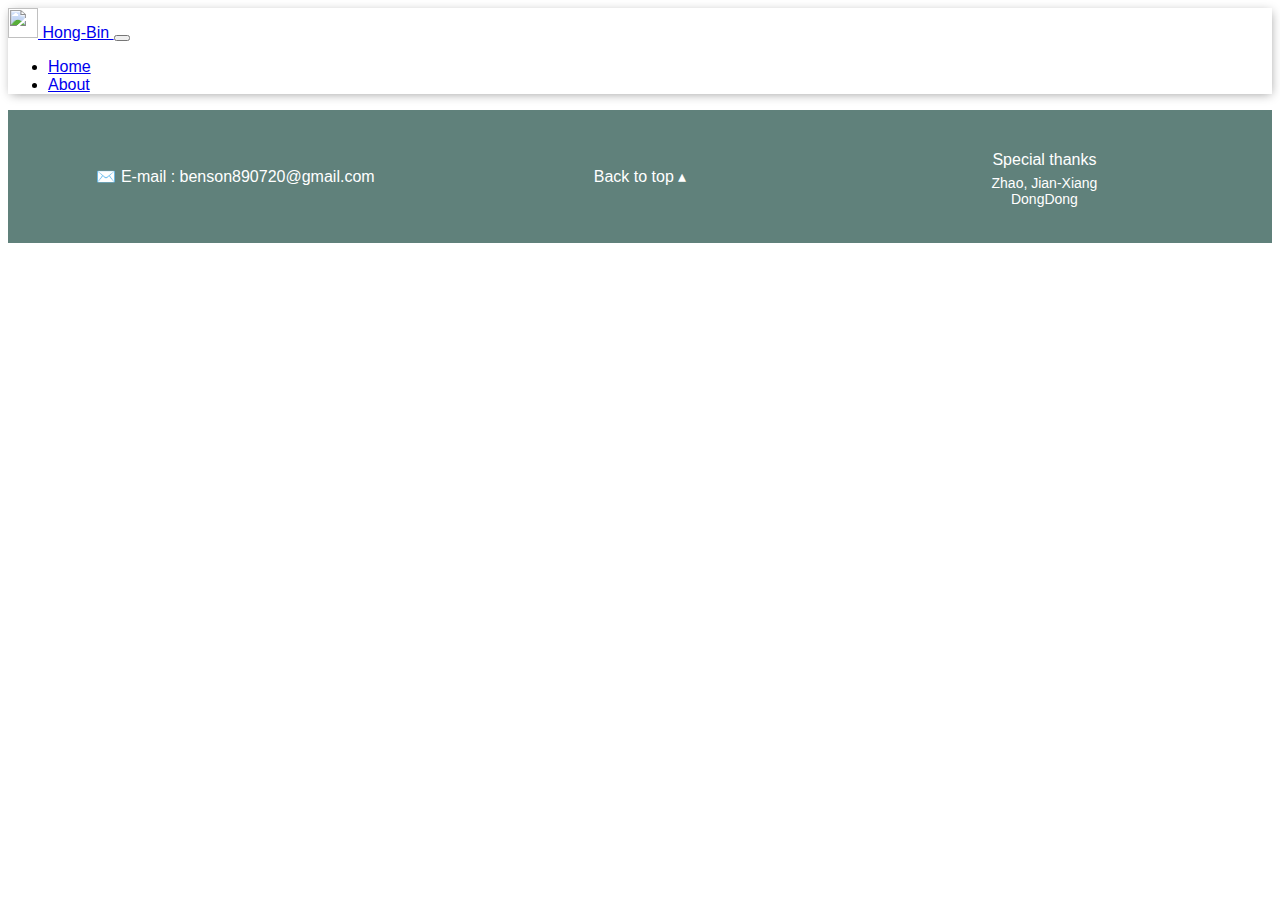
==== templates/about.html @ 3daf5b7e "add content option button fuction" ====
<!DOCTYPE html>
<html lang="zh">

  <head>
      <meta charset="utf-8">
      <meta name="viewport" content="width=device-width, initial-scale=1">
    
      <title>Hong-Bin's website</title>
      <link href="./assets/favicon.ico" rel="shortcut icon"/>

      <link href="https://cdn.jsdelivr.net/npm/bootstrap@5.2.0/dist/css/bootstrap.min.css" rel="stylesheet" integrity="sha384-gH2yIJqKdNHPEq0n4Mqa/HGKIhSkIHeL5AyhkYV8i59U5AR6csBvApHHNl/vI1Bx" crossorigin="anonymous">
      
      <link rel="stylesheet" type="text/css" href="../css/index.css">
      <link rel="stylesheet" type="text/css" href="../css/index_phone.css">

  </head>


  <body id="body-top">



    <div>   <!-- [Bootstrap Navbar]  Src: https://getbootstrap.com/docs/5.2/components/navbar/  -->
        <nav class="navbar navbar-expand-lg bg-light" style="box-shadow: 1px 2px 10px -2px #9c9c9c;">
          <div class="container-fluid">
    
            <a class="navbar-brand" href="../index.html">
              <img src="../assets/favicon.ico" width="30" height="30" class="d-inline-block align-top">
              Hong-Bin
            </a>
    
            <button class="navbar-toggler" type="button" data-bs-toggle="collapse" data-bs-target="#navbarSupportedContent" aria-controls="navbarSupportedContent" aria-expanded="false" aria-label="Toggle navigation">
              <span class="navbar-toggler-icon"></span>
            </button>
    
            <div class="collapse navbar-collapse" id="navbarSupportedContent">
              <ul class="navbar-nav me-auto mb-2 mb-lg-0">
    
                <li class="nav-item">
                  <a class="nav-link active" aria-current="page" href="../index.html">Home</a>
                </li>
    
  
    
                <li class="nav-item">
                  <a class="nav-link active" href="./about.html"> About </a>
                </li>
    
    
              </ul>
    
    
            </div>
    
          </div>
        </nav>
    </div>











    <div id="footer" class="footer-box">
        <div id="footer-email" class="footer-content-box">
          <p>
            ✉️ E-mail : benson890720@gmail.com
          </p>
        </div>
  
        <div class="footer-content-box">
          <a href="#body-top">
            <p> Back to top ▴</p>
          </a>
        </div>
  
        <div id="special-thanks" class="footer-content-box">
          <p style="font-size: 16px; margin: 6px;">Special thanks</p>
          
          <p>Zhao, Jian-Xiang</p>
          <p><a href="https://github.com/DongDong-Zoez">DongDong</a></p>
        </div>
        
    </div>





  </body>




  <script src="https://cdn.jsdelivr.net/npm/bootstrap@5.2.0/dist/js/bootstrap.bundle.min.js" integrity="sha384-A3rJD856KowSb7dwlZdYEkO39Gagi7vIsF0jrRAoQmDKKtQBHUuLZ9AsSv4jD4Xa" crossorigin="anonymous"></script>
   


</html>
---- css/index.css ----
/*
Reference : 
[1] : "css3 transition animation on load? " ; https://stackoverflow.com/questions/6805482/css3-transition-animation-on-load
[2] : "【分享】CSS-底線畫起來!底線動起來+尾聲 " ; https://ithelp.ithome.com.tw/articles/10279532 

*/




/* global */
@import url(https://fonts.googleapis.com/earlyaccess/cwtexyen.css);

html, body {
    height: 100%;
}

body{
    /*'cwTeXYen' 圓體字體*/
    font-family: 'Noto Sans TC',sans-serif !important;
}


@keyframes slide_left_to_right {
    0% {
      transform: translateX(-5%);
      opacity: 0;
    }
    100% {
      transform: translateX(0);
      opacity: 1;
    }
}




/* ID */

#about-me{
    visibility:visible;
    display: block;
    max-height: fit-content;
}


#about-this-page{
    visibility:hidden;
    display: none;
}

#others{
    visibility:hidden;
    display: none;
}


/* ID -> title */
#title-banner{
    width: 100%;
    height: 52.5%;
    
    background-color:#7cdf9e;
}


#title-banner-content{
    display: flex;
    justify-content: center;
    align-items: center;
    flex-direction: row;

    padding: 0.5% 0%;
    margin: auto;

    height: 67.5%;

    /* align center (without using flex)*/
    position: relative;
    top:50%;
    left: 50%;
    transform: translate(-50%, -50%);
}

#title-banner-icon{
    height:95%;
    border-radius: 100%;
}

#title-banner-text{
    margin: auto 6%;
    font-family: sans-serif;

    /* Ref:[1] */
    animation-duration: 1s;                 /* the duration of the animation */
    animation-timing-function: ease-out;    /* how the animation will behave */
    animation-delay: 0s;                    /* how long to delay the animation from starting */
    animation-iteration-count: 1;           /* how many times the animation will play */
    animation-name: slide_left_to_right;    /* the name of the animation we defined above */
    
}
#title-banner-text h1{
    font-size: 500%;
    font-weight: bold;
}
#title-banner-text h2{
    font-size: 370%;
}










/* CLASS */
.my-icon{
    height:16px;
}



.content-box{
    display: flex;
    justify-content: center;
    flex-direction: column;

    margin:0.5% 18% 2% 18%;
}




.content-options-box{
    margin:24px 2%;

    display: flex;
    justify-content: center;
    align-items:center;
    flex-direction: row;
    
}

.content-options-box ul{
    width: 100%;
    margin: 0%;

    display:flex;
    justify-content: center;
    flex-direction: row;
}

.content-options-box li{
    list-style-type:none;
    margin:0% 1.5%;

    font-weight: bold;
}

.content-options-box button{
    outline:none;
    background-color: transparent;
    border: none;

    font-family:"cwTeXYen";
    font-size:1.25em;
    font-weight: bold;

    transition : 0.4s;
}

.content-options-box button::after{
    content:" ";
    display:block; 
    width: 0%;
    height: 2px;
    background-color: #000;
    transition: .3s;
  }

.content-options-box button:hover{
    opacity : 1;
    transform : scale(1.05);
}

.content-options-box button:hover::after{
    width:100%;
}







.content-card-box{
    margin:4% 2%;
    padding: 2.5% 5.5%;

    box-shadow:2px 10px 16px -4px rgba(0,0,0,0.2);
    transition:0.4s;
    /*text-align: center;*/
}

.content-card-box h1{
    /*font-size:1.2em;*/
    font-weight: bold;
}


.content-card-box hr{
    width: 45%;
    margin-top: 18px;
    margin-bottom: 26px;
}

.content-card-content-box p{
    font-size:1.2em;
    margin-bottom: 4px;
}

.content-card-content-box br{
    margin: 8px 0;
}




/* footer */ 
.footer-box{
    width: 100%;
    height: auto;
    background-color: #0b3e34a6;
    color: #FFFFFF;

    display: flex;
    flex-direction: row;
    justify-content: center;
}

.footer-box p{
    margin: 0;
}
.footer-box a{
    all: unset;
    cursor: pointer;
}

.footer-content-box{
    margin: 2.8% 2.5%;
    /*margin-bottom: 3.5%;*/
    width: 27%;
    
    display: flex;
    flex-direction: column;
    justify-content: center;
    align-items: center;
}

#footer-email-icon{
    margin-right: 4px;
    height:30px;
}

#special-thanks p{
    font-size: 14px;
}
---- css/index_phone.css ----
@keyframes slide_top_to_bottom {
    0% {
      transform: translateY(-2.5%);
      opacity: 0;
    }
    100% {
      transform: translateY(0);
      opacity: 1;
    }
}

/* css when window width<815px */
@media screen and (max-width: 815px){
    #title-banner-icon{
        height: 80%;
        margin-bottom: 3% ;
        margin-left: 1%;
        border-radius: 100%;
    }

    #title-banner-text h1{
        font-size: 390%;
        font-weight: bold;
    }

    #title-banner-text h2{
        font-size: 290%;
    } 

}



/* css when window width<500 */
@media screen and (max-width: 500px){

    #title-banner{
        width: 100%;
        height: 60%;
        
        background-color:#7cdf9e;
    }
    
    #title-banner-content{
        display: flex;
        justify-content: center;
        align-items: center;
        flex-direction: column;
    
        padding: 0.5% 0%;
        margin-bottom: 3%;
    
        height: 88%;
    
    }

    #title-banner-icon{
        margin-bottom: 3% ;
        border-radius: 100%;
    }

    #title-banner-text{
        margin: 5% 1%;
        font-family: sans-serif;
    
        animation-name: slide_top_to_bottom;
    }
    
    #title-banner-text h1{
        font-size: 370%;
        font-weight: bold;
    }
    #title-banner-text h2{
        font-size: 290%;
    }


    /* CLASS */

    .content-box{ 
        margin:0.5% 8% 2% 8%;
    }

    .content-card-box{
        margin:4% 2%;
        padding: 3% 8%;
    
        box-shadow:2px 10px 16px -4px rgba(0,0,0,0.2);
        transition:0.3s;
    }


    /* footer */ 
    .footer-box{
        width: 100%;
        height: auto;

        display: flex;
        flex-direction: column;
        justify-content: center;
        align-items: center;
        text-align: center;
    }

    .footer-content-box{
        margin: 3% 2.5%;
        width: 45%;
    }    


}



/* css when window height<700 (Rotate) */
@media screen and (max-height: 700px){
    #title-banner{
        width: 100%;
        height: 100%;
        padding: 0.8% 0.5%;
    }
}
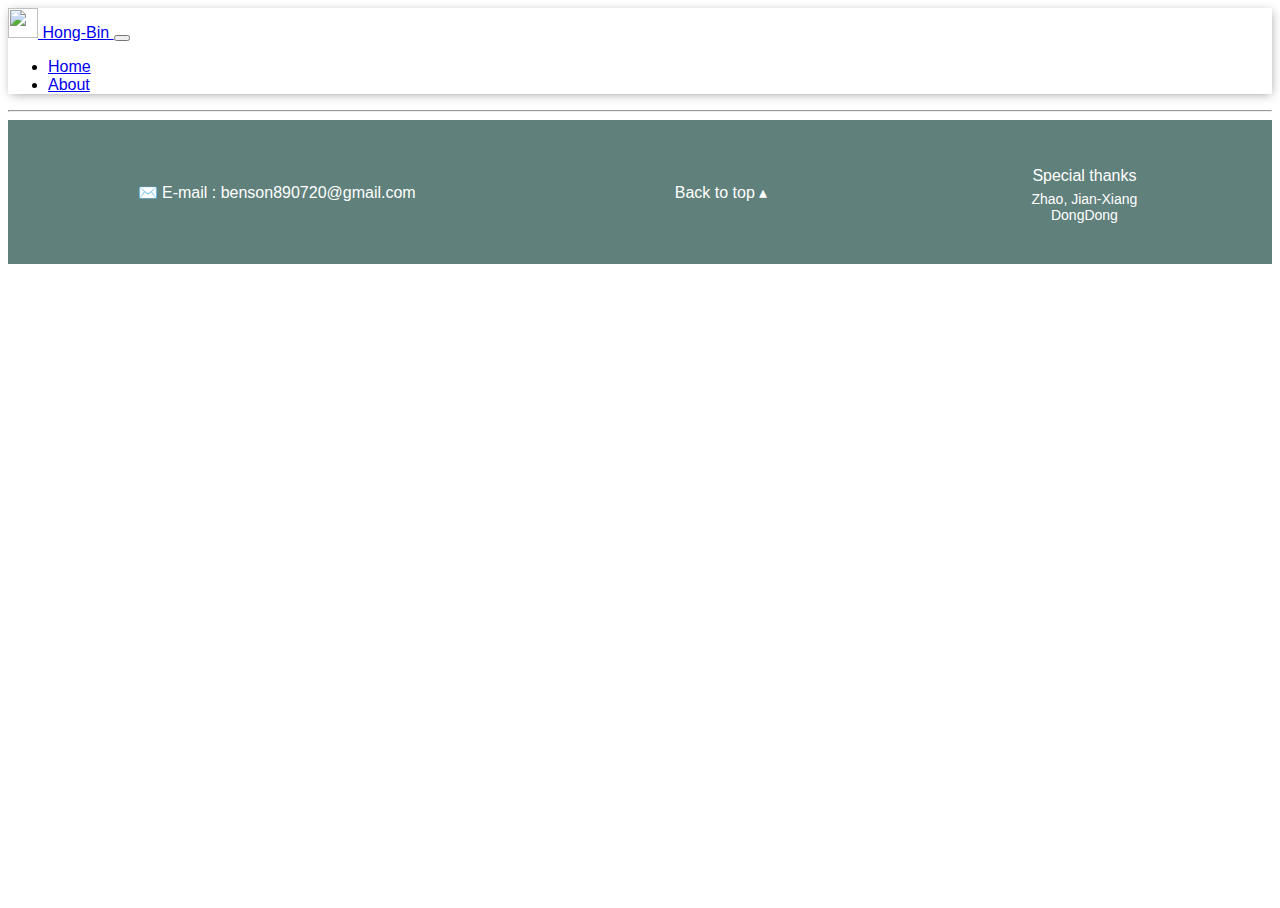
==== commit 2f844fd8: "add some js using vue" ====
--- a/templates/about.html
+++ b/templates/about.html
@@ -40,18 +40,12 @@
                   <a class="nav-link active" aria-current="page" href="../index.html">Home</a>
                 </li>
     
-  
-    
                 <li class="nav-item">
                   <a class="nav-link active" href="./about.html"> About </a>
                 </li>
     
-    
               </ul>
-    
-    
             </div>
-    
           </div>
         </nav>
     </div>
@@ -59,6 +53,29 @@
 
 
 
+
+
+
+    <hr>
+
+    <div id="card-box-area">
+      <!--
+      <card-box-template title="VLSI" content="VLSI content text" image-path="../assets/layout_5to32.png" image-alt="VLSI content image.">
+      </card-box-template>
+      -->
+
+      <div v-for="prop in cards">
+        <card-template 
+          v-bind:title="prop.title"
+          v-bind:content="prop.content"
+          v-bind:image-path="prop.imagePath"
+          v-bind:image-alt="prop.imageAlt"
+        >
+        </card-template>
+      </div>
+      
+
+    </div>
 
 
 
@@ -98,7 +115,8 @@
 
 
   <script src="https://cdn.jsdelivr.net/npm/bootstrap@5.2.0/dist/js/bootstrap.bundle.min.js" integrity="sha384-A3rJD856KowSb7dwlZdYEkO39Gagi7vIsF0jrRAoQmDKKtQBHUuLZ9AsSv4jD4Xa" crossorigin="anonymous"></script>
-   
+  <script src="https://cdn.jsdelivr.net/npm/vue/dist/vue.js"></script>
+  <script src="../js/render_vue.js"></script>
 
 
 </html>--- a/css/index.css
+++ b/css/index.css
@@ -34,6 +34,11 @@
     }
 }
 
+@media screen and (max-width: 500px){
+    .only-on-screen-larger-500px{
+        display: none;
+    }
+}
 
 
 
@@ -42,7 +47,6 @@
 #about-me{
     visibility:visible;
     display: block;
-    max-height: fit-content;
 }
 
 
@@ -51,10 +55,16 @@
     display: none;
 }
 
+#my-projects{
+    visibility:hidden;
+    display: none; 
+}
+
 #others{
     visibility:hidden;
     display: none;
 }
+
 
 
 /* ID -> title */
@@ -84,7 +94,7 @@
     transform: translate(-50%, -50%);
 }
 
-#title-banner-icon{
+#title-banner-content img{
     height:95%;
     border-radius: 100%;
 }
@@ -130,7 +140,7 @@
     justify-content: center;
     flex-direction: column;
 
-    margin:0.5% 18% 2% 18%;
+    margin:0.5% 20% 2% 20%;
 }
 
 
@@ -146,21 +156,26 @@
     
 }
 
-.content-options-box ul{
-    width: 100%;
-    margin: 0%;
-
-    display:flex;
-    justify-content: center;
-    flex-direction: row;
-}
-
-.content-options-box li{
-    list-style-type:none;
-    margin:0% 1.5%;
-
-    font-weight: bold;
-}
+/* becareful! below 2 setting are ID setting, and only implement when screen>500px. */
+@media screen and (min-width: 500px){
+    #content-options-list{
+        width: 100%;
+        margin: 0%;
+    
+        display:flex;
+        justify-content: center;
+        align-items: center;
+        flex-direction: row;
+    }
+    
+    #content-options-list li{
+        list-style-type:none;
+        margin:0% 1.5%;
+    
+        font-weight: bold;
+    }
+}
+
 
 .content-options-box button{
     outline:none;
@@ -171,7 +186,7 @@
     font-size:1.25em;
     font-weight: bold;
 
-    transition : 0.4s;
+    transition : 0.25s ease-in;
 }
 
 .content-options-box button::after{
@@ -219,28 +234,60 @@
     margin-bottom: 26px;
 }
 
+.content-card-content-box h3{
+    font-size:1.6em;
+    text-align: center;
+    margin-bottom: 12px;
+}
+
 .content-card-content-box p{
     font-size:1.2em;
-    margin-bottom: 4px;
+    margin-bottom: 6px;
 }
 
 .content-card-content-box br{
     margin: 8px 0;
 }
 
+
+
+
+
+
+.brief-intro-card-box{
+    padding: 1% 0;
+    width: 100%;
+
+    display:flex;
+    justify-content: center;
+    align-items: center;
+    flex-direction: row; 
+}
+
+.brief-intro-card-img{
+    width: 22.5%;
+    max-height: 330px;
+    margin: 2% 2.5% 0 2.5%;
+
+}
+
+.brief-intro-card-text{
+    width: 65%;
+    margin: 0 2% 0 2%;
+}
 
 
 
 /* footer */ 
 .footer-box{
     width: 100%;
-    height: auto;
+    height: 16%;
     background-color: #0b3e34a6;
     color: #FFFFFF;
 
     display: flex;
     flex-direction: row;
-    justify-content: center;
+    justify-content: space-around;
 }
 
 .footer-box p{
@@ -254,7 +301,7 @@
 .footer-content-box{
     margin: 2.8% 2.5%;
     /*margin-bottom: 3.5%;*/
-    width: 27%;
+    width: auto;
     
     display: flex;
     flex-direction: column;
--- a/css/index_phone.css
+++ b/css/index_phone.css
@@ -31,6 +31,28 @@
         font-size: 290%;
     } 
 
+    .brief-intro-card-box{
+        padding: 1% 0;
+        width: 100%;
+    
+        display:flex;
+        justify-content: center;
+        align-items: center;
+        text-align: center;
+        flex-direction: column-reverse; 
+    }
+
+    .brief-intro-card-img{
+        width: auto;
+        max-height: 300px;
+        margin: 2% auto;
+    }
+
+    .brief-intro-card-text{
+        width: auto;
+        margin:auto;
+    }
+
 }
 
 
@@ -58,7 +80,7 @@
     
     }
 
-    #title-banner-icon{
+    #title-banner-content img{
         margin-bottom: 3% ;
         border-radius: 100%;
     }
@@ -79,6 +101,9 @@
     }
 
 
+
+
+
     /* CLASS */
 
     .content-box{ 
@@ -92,6 +117,42 @@
         box-shadow:2px 10px 16px -4px rgba(0,0,0,0.2);
         transition:0.3s;
     }
+
+
+    .content-options-box{
+        margin:24px 8px;
+    }
+
+
+
+
+
+
+    .brief-intro-card-box{
+        padding: 1% 0;
+        width: 100%;
+    
+        display:flex;
+        justify-content: center;
+        align-items: center;
+        text-align: center;
+        flex-direction: column-reverse; 
+    }
+
+    .brief-intro-card-img{
+        width: auto;
+        max-height: 330px;
+        max-width: 100%;
+        margin: 2% auto;
+    }
+
+    .brief-intro-card-text{
+        width: auto;
+        margin:auto;
+    }
+
+
+
 
 
     /* footer */ 
@@ -111,6 +172,12 @@
         width: 45%;
     }    
 
+    #special-thanks{
+        display: flex;
+        flex-direction: column;
+        justify-content: center;
+    }
+
 
 }
 
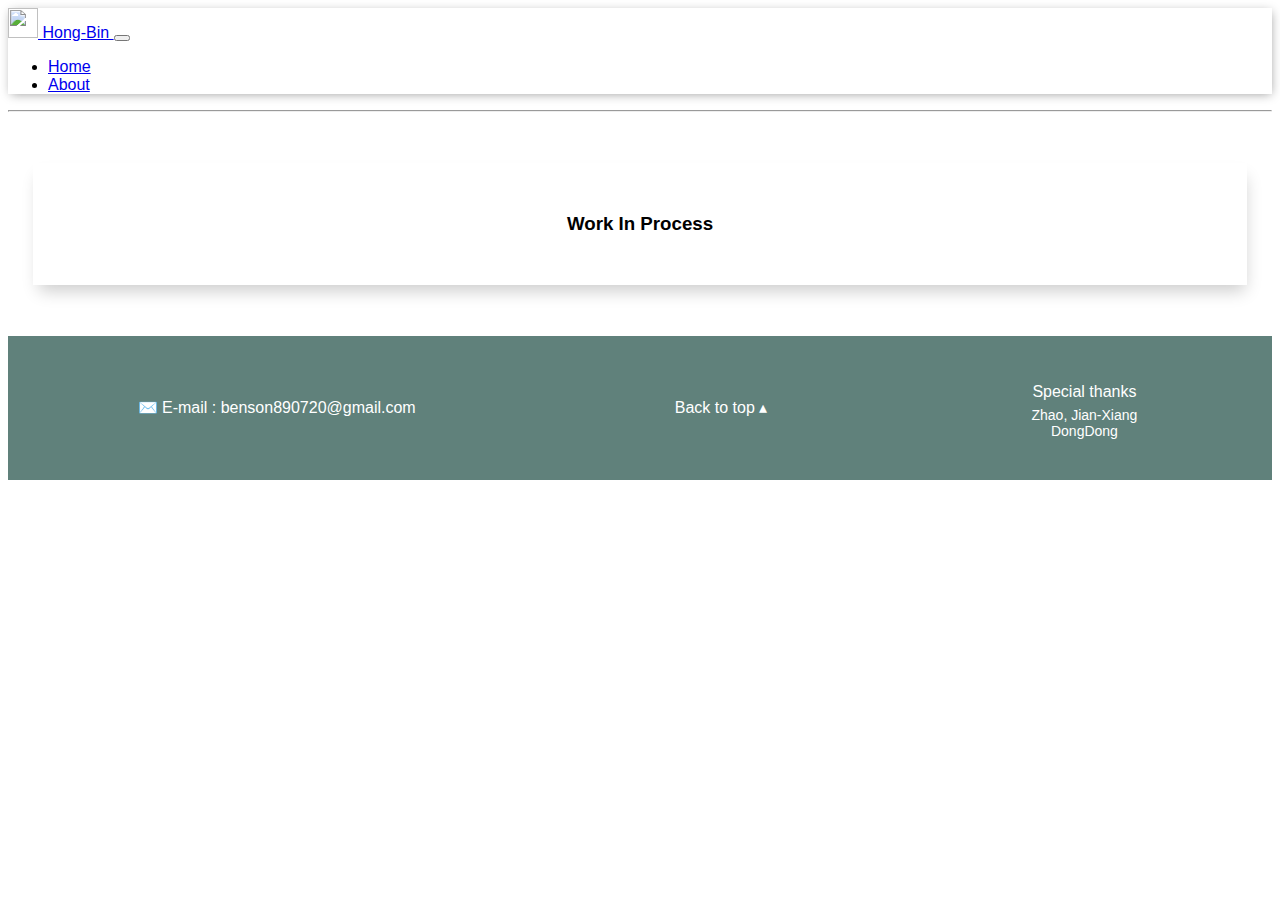
==== commit 02108b93: "create 'my project' part content." ====
--- a/templates/about.html
+++ b/templates/about.html
@@ -6,7 +6,7 @@
       <meta name="viewport" content="width=device-width, initial-scale=1">
     
       <title>Hong-Bin's website</title>
-      <link href="./assets/favicon.ico" rel="shortcut icon"/>
+      <link href="../assets/favicon.ico" rel="shortcut icon"/>
 
       <link href="https://cdn.jsdelivr.net/npm/bootstrap@5.2.0/dist/css/bootstrap.min.css" rel="stylesheet" integrity="sha384-gH2yIJqKdNHPEq0n4Mqa/HGKIhSkIHeL5AyhkYV8i59U5AR6csBvApHHNl/vI1Bx" crossorigin="anonymous">
       
@@ -58,23 +58,8 @@
 
     <hr>
 
-    <div id="card-box-area">
-      <!--
-      <card-box-template title="VLSI" content="VLSI content text" image-path="../assets/layout_5to32.png" image-alt="VLSI content image.">
-      </card-box-template>
-      -->
-
-      <div v-for="prop in cards">
-        <card-template 
-          v-bind:title="prop.title"
-          v-bind:content="prop.content"
-          v-bind:image-path="prop.imagePath"
-          v-bind:image-alt="prop.imageAlt"
-        >
-        </card-template>
-      </div>
-      
-
+    <div id="about-page-content" class="content-card-box">
+      <h3 style="text-align: center;">Work In Process</h3>
     </div>
 
 
--- a/css/index.css
+++ b/css/index.css
@@ -121,6 +121,20 @@
 
 
 
+
+
+#my-projects-content hr{
+    margin: 16px 0;
+}
+#my-projects-content p{
+    font-size:1.2em;
+    margin-bottom: 4px;
+}
+#my-projects-content h3{
+    font-weight: bold;
+    font-size:2em;
+    margin-bottom: 12px;
+}
 
 
 
@@ -267,8 +281,13 @@
 .brief-intro-card-img{
     width: 22.5%;
     max-height: 330px;
-    margin: 2% 2.5% 0 2.5%;
-
+    margin: 2% 2.5% 2% 2.5%;
+
+    transition: 0.6s;
+}
+
+.brief-intro-card-img:hover{
+    transform : scale(1.08);
 }
 
 .brief-intro-card-text{
@@ -276,6 +295,50 @@
     margin: 0 2% 0 2%;
 }
 
+
+
+
+
+
+.projects-brief-intro-card-box{
+    margin: 2% 0%;
+    padding: 1% 0;
+
+    display:flex;
+    justify-content: center;
+    align-items: center;
+    flex-direction: row; 
+
+    border-style: solid;
+    border-radius: 10px;
+    border-width:3px;
+    /*border-color:rgba(76, 90, 85, 0.719);*/
+}
+
+.projects-brief-intro-card-box .brief-intro-card-text{
+    margin: 2%;
+}
+
+
+.projects-brief-intro-card-box-column{
+    margin: 2% 0%;
+    padding: 1% 0;
+
+    display:flex;
+    justify-content: center;
+    align-items: center;
+    flex-direction: column; 
+
+    border-style: solid;
+    border-radius: 10px;
+    border-width:3px;
+}
+
+.projects-brief-intro-card-box-column .brief-intro-card-img{
+    max-height: 100%;
+    max-width: 80%;
+    width: 100%;
+}
 
 
 /* footer */ 
@@ -309,10 +372,6 @@
     align-items: center;
 }
 
-#footer-email-icon{
-    margin-right: 4px;
-    height:30px;
-}
 
 #special-thanks p{
     font-size: 14px;
--- a/css/index_phone.css
+++ b/css/index_phone.css
@@ -45,6 +45,7 @@
     .brief-intro-card-img{
         width: auto;
         max-height: 300px;
+        max-width: 100%;
         margin: 2% auto;
     }
 
@@ -52,6 +53,27 @@
         width: auto;
         margin:auto;
     }
+
+
+
+
+
+    .projects-brief-intro-card-box{
+        margin: 2% 0%;
+        padding: 1% 0;
+    
+        display:flex;
+        justify-content: center;
+        align-items: center;
+        flex-direction: column; 
+
+        border-style: none;
+    }
+
+    .projects-brief-intro-card-box-column{
+        border-style: none;
+    }
+
 
 }
 
